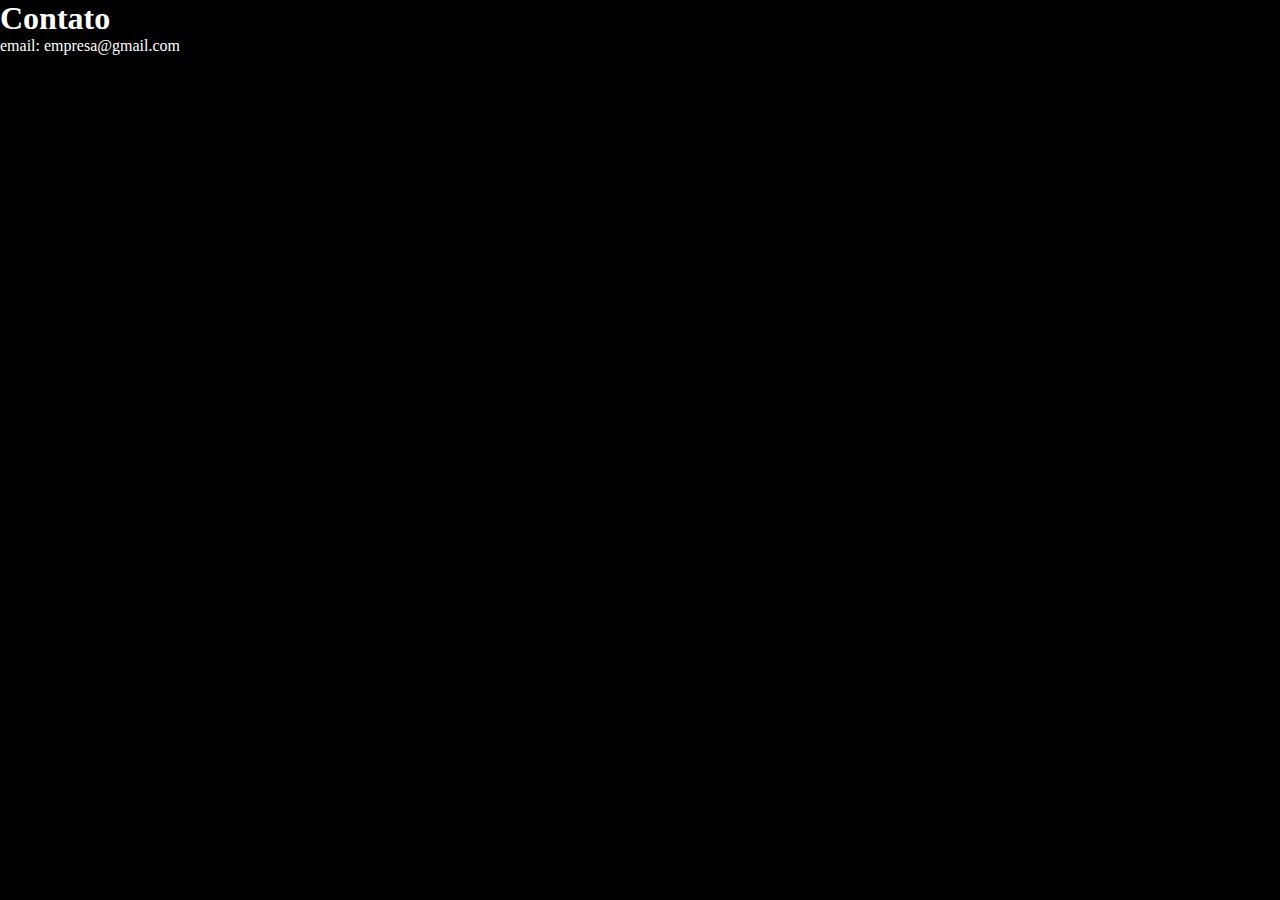
==== contato.html @ 3cdfd776 "criando os arquivos javascript e css no assets e linkando em todas as paginas" ====
<!DOCTYPE html>
<html lang="en">
<head>
    <meta charset="UTF-8">
    <meta name="viewport" content="width=device-width, initial-scale=1.0">
    <link rel="stylesheet" href="assets/css/style.css">
    <title>Contato</title>
</head>
<body>
    <h1>Contato</h1>
    <p>email: empresa@gmail.com</p>
    <script src="assets/js/script.js"></script>
</body>
</html>
---- assets/css/style.css ----
* {
    padding: 0%;
    margin: 0;
}

body{
    background-color: black;
    color: white;
}
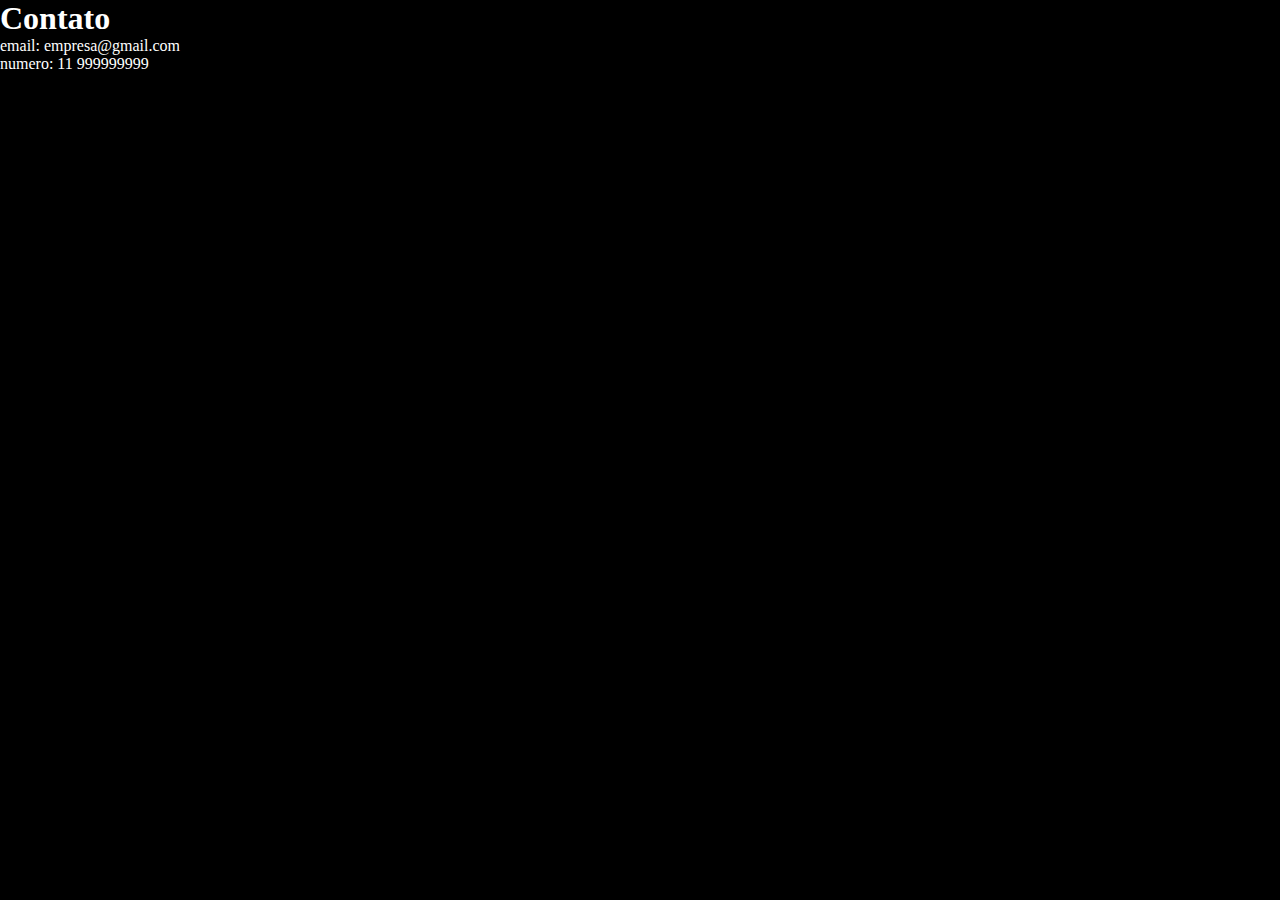
==== commit 0332e814: "Update contato.html" ====
--- a/contato.html
+++ b/contato.html
@@ -9,6 +9,7 @@
 <body>
     <h1>Contato</h1>
     <p>email: empresa@gmail.com</p>
+    <p>numero: 11 999999999</p>
     <script src="assets/js/script.js"></script>
 </body>
-</html>+</html>
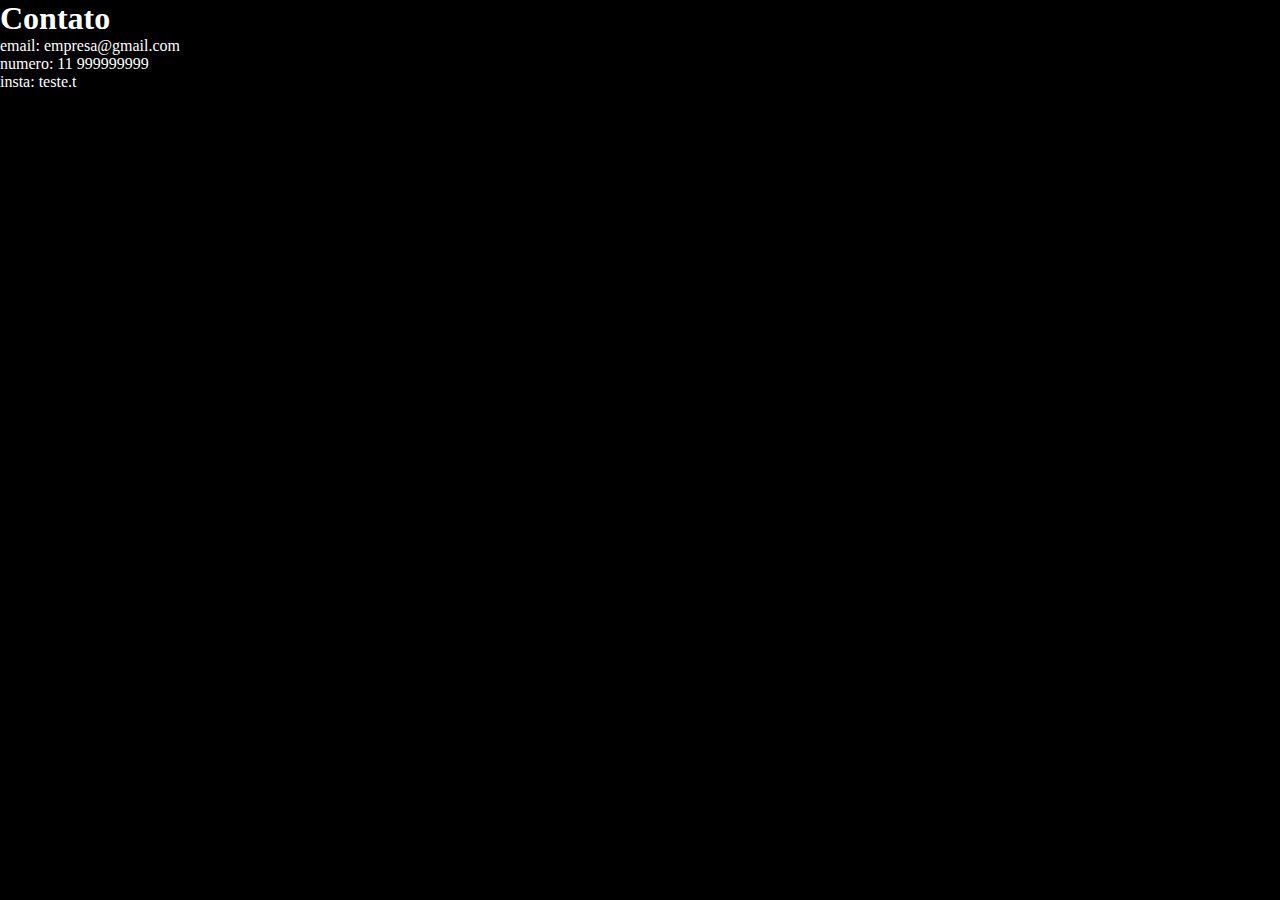
==== commit 13c6cf48: "Adcionando instagram na pagina contato" ====
--- a/contato.html
+++ b/contato.html
@@ -10,6 +10,7 @@
     <h1>Contato</h1>
     <p>email: empresa@gmail.com</p>
     <p>numero: 11 999999999</p>
+    <p>insta: teste.t</p>
     <script src="assets/js/script.js"></script>
 </body>
 </html>
